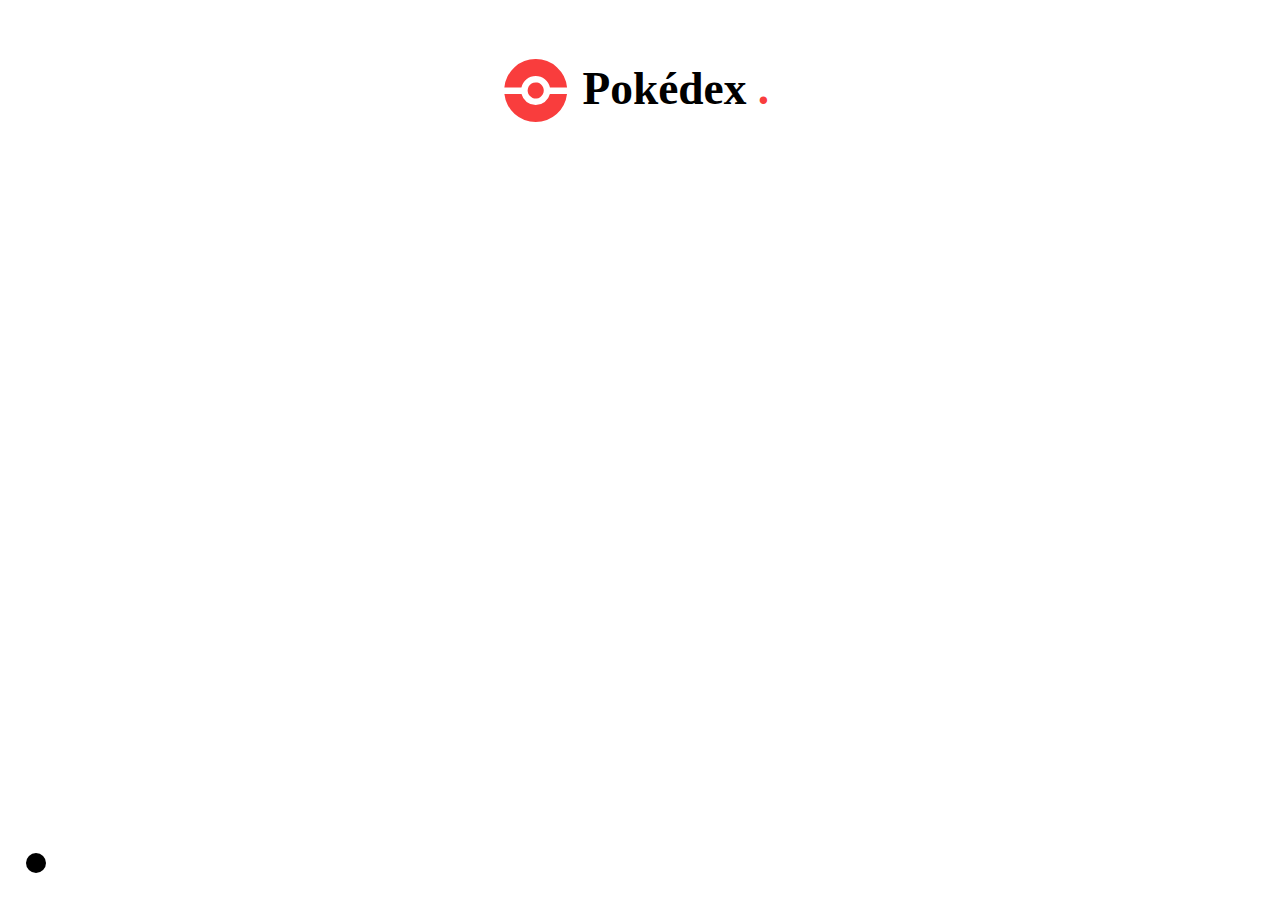
==== highres.html @ c40e659a "Update and rename indexAlt.html to highres.html" ====
<html>

<body>
    <label class="theme-switch">
        <input type="checkbox">
        <span class="checkmark"></span>
    </label>

    <svg class="logo" xmlns="http://www.w3.org/2000/svg" width="546.453" height="126.896" viewBox="0 0 546.453 126.896">
        <g id="pokedex" transform="translate(-76.854 -243.235)">
            <text id="Pokédex." transform="translate(234.307 334.235)" fill="#f93d3d" font-size="91.458"
                font-family="Circular-Bold, Circular" font-weight="700">
                <tspan x="0" y="0" fill="var(--black)">Pokédex</tspan>
                <tspan y="0" fill="#f93d3d">.</tspan>
            </text>
            <g id="Gruppe_5" data-name="Gruppe 5" transform="translate(43.464 18.552)">
                <path id="Pfad_46" data-name="Pfad 46"
                    d="M126.5,301.932a16.241,16.241,0,1,1-1.223-6.19A16.146,16.146,0,0,1,126.5,301.932Z"
                    transform="translate(-13.713 -13.801)" fill="#f93d3d" />
                <path id="Pfad_47" data-name="Pfad 47"
                    d="M159.628,315.683a63.453,63.453,0,0,1-126.138,0H67.984a29.414,29.414,0,0,0,57.15,0Z"
                    transform="translate(-0.023 -20.588)" fill="#f93d3d" />
                <path id="Pfad_48" data-name="Pfad 48"
                    d="M159.683,281.941H125.289a29.414,29.414,0,0,0-57.506,0H33.39a63.449,63.449,0,0,1,126.293,0Z"
                    fill="#f93d3d" />
            </g>
        </g>
    </svg>

    <div id="container" class="poke-container"></div>

</body>

<style>
    :root {
        --black: black;
        --white: white;
        --whiteNUM: white;
        --boxshadow: rgba(100, 100, 100, 0.205);
    }

    [data-theme="dark"] {
        --black: white;
        --white: rgb(20, 20, 20);
        --whiteNUM: rgb(70, 70, 70);
        --boxshadow: rgba(255, 255, 255, 0);
    }

    body {
        transition: all 0.25s ease-out;
    }

    .logo {
        position: absolute;
        top: 6.5%;
        width: 40%;
        height: 7%;
        left: 30%;
        padding-bottom: 20px;
        z-index: 10;
        transition: all 0.25s ease-out;
    }

    .theme-switch {
        position: fixed;
        display: inline;
        position: absolute;
        bottom: 2%;
        left: 2%;
        padding-left: 30px;
        padding-bottom: 22px;
        cursor: pointer;
        -webkit-user-select: none;
        -moz-user-select: none;
        -ms-user-select: none;
        user-select: none;
    }

    .theme-switch input {
        position: fixed;
        opacity: 0;
        cursor: pointer;
        height: 0;
        width: 0;
    }

    .checkmark {
        position: fixed;
        bottom: 3%;
        left: 2%;
        height: 20px;
        width: 20px;
        border-radius: 20px;
        background-color: var(--black);
        transition: all 0.25s ease-out;
    }


    .theme-switch input:checked~.checkmark {
        background-color: var(--black);
        transition: all 0.25s ease-out;
    }

    .checkmark:after {
        content: "";
        position: absolute;
        display: none;
        transition: all 0.25s ease-out;
    }

    .theme-switch input:checked~.checkmark:after {
        display: block;
        transition: all 0.25s ease-out;
    }


    body {
        background: var(--white);
        display: flex;
        flex-direction: column;
        align-items: center;
        justify-content: center;
        font-family: 'Circular';
        margin: 0;
    }

    .poke-container {
        display: flex;
        flex-wrap: wrap;
        align-items: center;
        justify-content: center;
        margin-top: 8%;
        max-width: 60%;
    }

    .pokemon {
        background-color: #eee;
        border-radius: 0px 19px 19px 19px;
        margin: 55px;
        margin-top: 95px;
        padding: 30px;
        text-align: center;
        transform: scale(1.5);
        transition: all 0.15s ease-out;
    }

    .pokemon:hover {
        transform: scale(1.55);
        transition: all 0.15s ease-out;
        box-shadow: 0 3px 15px rgba(100, 100, 100, 0.089);
    }

    .pokemon:hover .img-container {
        transition: all 0.1s ease-out;
    }

    .pokemon .img-container {
        background-color: none;
        width: 120px;
        height: 120px;
        text-align: center;
        transition: all 0.1s ease-out;
    }

    .pokemon .img-container img {
        margin-top: 90px;
        max-width: 90%;
        transition: all 0.1s ease-out;
    }

    .pokemon .info {
        margin-top: -120px;
        padding-bottom: 120px;
    }

    .pokemon .number {
        position: absolute;
        top: -3%;
        left: -3%;
        background-color: var(--whiteNUM);
        color: var(--black);
        box-shadow: 0 3px 15px var(--boxshadow);
        border-radius: 8px;
        font-family: Circular;
        font-size: 11px;
        font-weight: bold;
        padding: 5px 10px;
        transition: all 0.25s ease-out;
    }

    .pokemon .name {
        margin: 15px 0px 7px;
        opacity: 100%;
    }

    .pokemon .type {
        background-color: rgba(56, 56, 56, 0.075);
        font-size: 10px;
        color: rgba(0, 0, 0, 0.678);
        padding: 3px 12px;
        border-radius: 7px;
    }
</style>

<script>
    const container = document.getElementById('container');
    const pokemons_number = 150;
    const colors = {
        bug: '#79c710', dark: '#2b2b2b', dragon: '#495fc4', electric: '#f0d507', fairy: '#d64bba', fighting: '#6b6459', fire: '#fc4e4e', flying: '#7c9fa3', ghost: '#2c367a', grass: '#27b859', ground: '#8c6a48', ice: '#7afdff', normal: '#828282', poison: '#4421ad', psychic: '#701d7d', rock: '#734f14', steel: '#636363', water: '#0278cc'
    };
    const colors2 = {
        bug: '#e7ffc7', dark: '#8c8c8c', dragon: '#d9e0ff', electric: '#fffbb5', fairy: '#fce1fa', fighting: '#ebe6df', fire: '#ffdbdb', flying: '#ebf4f5', ghost: '#9da1bd', grass: '#d1ffe1', ground: '#f4e7da', ice: '#d9feff', normal: '#F5F5F5', poison: '#d6c7ff', psychic: '#dbbae0', rock: '#e6cfa8', steel: '#d1d1d1', water: '#dbf5ff'
    };
    const main_types = Object.keys(colors);

    const fetchPokemons = async () => {
        for (let i = 1; i <= pokemons_number; i++) {
            await getPokemon(i);
        }
    };

    const getPokemon = async id => {
        const url = `https://pokeapi.co/api/v2/pokemon/${id}`;
        const data = await fetch(url);
        const pokemon = await data.json();
        createPokemonCard(pokemon);
    };

    function createPokemonCard(pokemon) {
        const pokemonElement = document.createElement('div');
        pokemonElement.classList.add('pokemon');

        const poke_types = pokemon.types.map(type => type.type.name);
        const type = main_types.find(type => poke_types.indexOf(type) > -1);
        const name = pokemon.name[0].toUpperCase() + pokemon.name.slice(1);
        const color = colors2[type];

        pokemonElement.style.backgroundColor = color;

        const pokeInnerHTML = ` <a href="https://pokedex.org/#/pokemon/${pokemon.id}"><div class="img-container"> <img src="https://pokeres.bastionbot.org/images/pokemon/${pokemon.id}.png" alt="${name}" /></a> </div> <div class="info"> <span class="number">#${pokemon.id.toString().padStart(3, '0')}</span> <h3 class="name" style="color:${colors[type]}">${name}</h3> <small class="type"><span>${type}</span></small> </div> `;

        pokemonElement.innerHTML = pokeInnerHTML;
        container.appendChild(pokemonElement);

    }

    fetchPokemons();


    const toggleSwitch = document.querySelector('.theme-switch input[type="checkbox"]');

    function switchTheme(e) {
        if (e.target.checked) {
            document.documentElement.setAttribute('data-theme', 'dark');
        }
        else {
            document.documentElement.setAttribute('data-theme', 'light');
        }
    }

    toggleSwitch.addEventListener('change', switchTheme, false);

    function switchTheme(e) {
        if (e.target.checked) {
            document.documentElement.setAttribute('data-theme', 'dark');
            localStorage.setItem('theme', 'dark');
        }
        else {
            document.documentElement.setAttribute('data-theme', 'light');
            localStorage.setItem('theme', 'light');
        }
    }

    const currentTheme = localStorage.getItem('theme') ? localStorage.getItem('theme') : null;

    if (currentTheme) {
        document.documentElement.setAttribute('data-theme', currentTheme);

        if (currentTheme === 'dark') {
            toggleSwitch.checked = true;
        }
    }

</script>


</html>
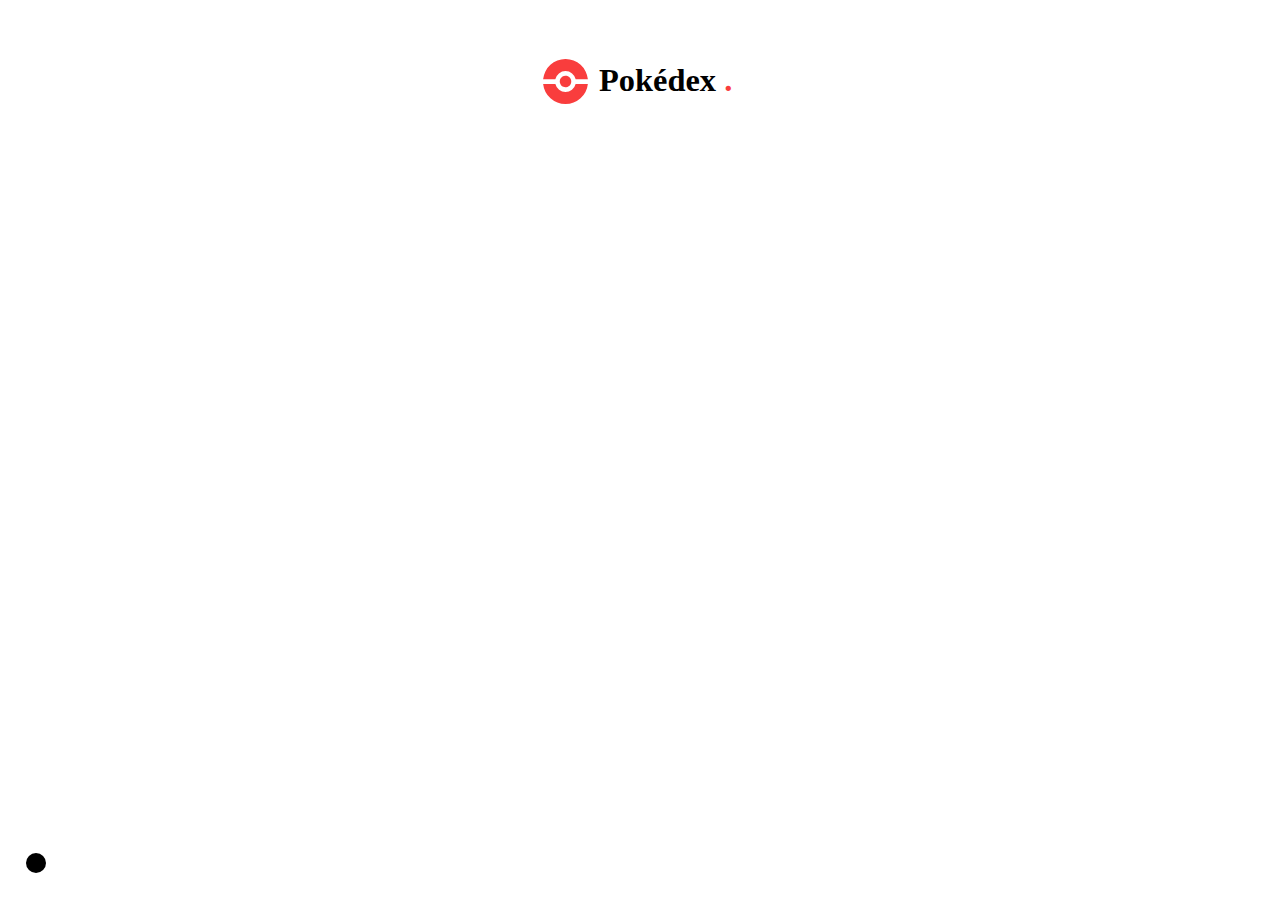
==== commit 85754e04: "Update highres.html" ====
--- a/highres.html
+++ b/highres.html
@@ -54,7 +54,7 @@
         position: absolute;
         top: 6.5%;
         width: 40%;
-        height: 7%;
+        height: 5%;
         left: 30%;
         padding-bottom: 20px;
         z-index: 10;
@@ -200,11 +200,22 @@
         padding: 3px 12px;
         border-radius: 7px;
     }
+
+    .legendary {
+        font-size: 11px;
+        opacity: 50%;
+    }
+
+    .mythical {
+        font-size: 11px;
+        opacity: 50%;
+    }
+
 </style>
 
 <script>
     const container = document.getElementById('container');
-    const pokemons_number = 150;
+    const pokemons_number = 493;
     const colors = {
         bug: '#79c710', dark: '#2b2b2b', dragon: '#495fc4', electric: '#f0d507', fairy: '#d64bba', fighting: '#6b6459', fire: '#fc4e4e', flying: '#7c9fa3', ghost: '#2c367a', grass: '#27b859', ground: '#8c6a48', ice: '#7afdff', normal: '#828282', poison: '#4421ad', psychic: '#701d7d', rock: '#734f14', steel: '#636363', water: '#0278cc'
     };
@@ -237,9 +248,147 @@
 
         pokemonElement.style.backgroundColor = color;
 
-        const pokeInnerHTML = ` <a href="https://pokedex.org/#/pokemon/${pokemon.id}"><div class="img-container"> <img src="https://pokeres.bastionbot.org/images/pokemon/${pokemon.id}.png" alt="${name}" /></a> </div> <div class="info"> <span class="number">#${pokemon.id.toString().padStart(3, '0')}</span> <h3 class="name" style="color:${colors[type]}">${name}</h3> <small class="type"><span>${type}</span></small> </div> `;
-
+        const pokeInnerHTML = `
+            <a href="https://pokedex.org/#/pokemon/${pokemon.id}"><div class="img-container">
+                <img src="https://pokeres.bastionbot.org/images/pokemon/${pokemon.id}.png" alt="${name}" /></a>
+            </div>
+            <div class="info">
+                <span class="number">#${pokemon.id.toString().padStart(3, '0')}</span>
+                <h3 class="name" style="color:${colors[type]}">${name}</h3>
+                <small class="type"><span>${type}</span></small>
+            </div>
+        `;
+
+        const pokeInnerHTMLStarter = `
+            <a href="https://pokedex.org/#/pokemon/${pokemon.id}"><div class="img-container">
+                <img src="https://pokeres.bastionbot.org/images/pokemon/${pokemon.id}.png" alt="${name}" /></a>
+            </div>
+            <div class="info">
+                <span class="number" style="background-color: #e0e0e0">#${pokemon.id.toString().padStart(3, '0')} <span class="starter">Starter</span></span>
+                <h3 class="name" style="color:${colors[type]}">${name}</h3>
+                <small class="type"><span>${type}</span></small>
+            </div>
+        `;
+
+        const pokeInnerHTMLMythical = `
+            <a href="https://pokedex.org/#/pokemon/${pokemon.id}"><div class="img-container">
+                <img src="https://pokeres.bastionbot.org/images/pokemon/${pokemon.id}.png" alt="${name}" /></a>
+            </div>
+            <div class="info">
+                <span class="number" style="background-color: #8c77ed">#${pokemon.id.toString().padStart(3, '0')} <span class="mythical">Mythical</span></span>
+                <h3 class="name" style="color:${colors[type]}">${name}</h3>
+                <small class="type"><span>${type}</span></small>
+            </div>
+        `;
+
+        const pokeInnerHTMLLegendary = `
+            <a href="https://pokedex.org/#/pokemon/${pokemon.id}"><div class="img-container">
+                <img src="https://pokeres.bastionbot.org/images/pokemon/${pokemon.id}.png" alt="${name}" /></a>
+            </div>
+            <div class="info">
+                <span class="number" style="background-color: #ffed63">#${pokemon.id.toString().padStart(3, '0')} <span class="legendary">Legendary</span></span>
+                <h3 class="name" style="color:${colors[type]}">${name}</h3>
+                <small class="type"><span>${type}</span></small>
+            </div>
+        `;
+
+        if (pokemon.id == 144) {
+            pokemonElement.innerHTML = pokeInnerHTMLLegendary;
+        } else if (pokemon.id == 145){
+            pokemonElement.innerHTML = pokeInnerHTMLLegendary;
+        } else if (pokemon.id == 146){
+            pokemonElement.innerHTML = pokeInnerHTMLLegendary;
+        } else if (pokemon.id == 150){
+            pokemonElement.innerHTML = pokeInnerHTMLLegendary;
+        } else if (pokemon.id == 243){
+            pokemonElement.innerHTML = pokeInnerHTMLLegendary;
+        } else if (pokemon.id == 244){
+            pokemonElement.innerHTML = pokeInnerHTMLLegendary;
+        } else if (pokemon.id == 245){
+            pokemonElement.innerHTML = pokeInnerHTMLLegendary;
+        } else if (pokemon.id == 249){
+            pokemonElement.innerHTML = pokeInnerHTMLLegendary;
+        } else if (pokemon.id == 250){
+            pokemonElement.innerHTML = pokeInnerHTMLLegendary;
+        } else if (pokemon.id == 377){
+            pokemonElement.innerHTML = pokeInnerHTMLLegendary;
+        } else if (pokemon.id == 378){
+            pokemonElement.innerHTML = pokeInnerHTMLLegendary;
+        } else if (pokemon.id == 379){
+            pokemonElement.innerHTML = pokeInnerHTMLLegendary;
+        } else if (pokemon.id == 380){
+            pokemonElement.innerHTML = pokeInnerHTMLLegendary;
+        } else if (pokemon.id == 381){
+            pokemonElement.innerHTML = pokeInnerHTMLLegendary;
+        } else if (pokemon.id == 382){
+            pokemonElement.innerHTML = pokeInnerHTMLLegendary;
+        } else if (pokemon.id == 383){
+            pokemonElement.innerHTML = pokeInnerHTMLLegendary;
+        } else if (pokemon.id == 384){
+            pokemonElement.innerHTML = pokeInnerHTMLLegendary;
+        } else if (pokemon.id == 480){
+            pokemonElement.innerHTML = pokeInnerHTMLLegendary;
+        } else if (pokemon.id == 481){
+            pokemonElement.innerHTML = pokeInnerHTMLLegendary;
+        } else if (pokemon.id == 482){
+            pokemonElement.innerHTML = pokeInnerHTMLLegendary;
+        } else if (pokemon.id == 483){
+            pokemonElement.innerHTML = pokeInnerHTMLLegendary;
+        } else if (pokemon.id == 484){
+            pokemonElement.innerHTML = pokeInnerHTMLLegendary;
+        } else if (pokemon.id == 485){
+            pokemonElement.innerHTML = pokeInnerHTMLLegendary;
+        } else if (pokemon.id == 486){
+            pokemonElement.innerHTML = pokeInnerHTMLLegendary;
+        } else if (pokemon.id == 487){
+            pokemonElement.innerHTML = pokeInnerHTMLLegendary;
+        } else if (pokemon.id == 488){
+            pokemonElement.innerHTML = pokeInnerHTMLLegendary;
+        } else if (pokemon.id == 493){
+            pokemonElement.innerHTML = pokeInnerHTMLLegendary;
+        } else if (pokemon.id == 151){
+            pokemonElement.innerHTML = pokeInnerHTMLMythical;
+        } else if (pokemon.id == 251){
+            pokemonElement.innerHTML = pokeInnerHTMLMythical;
+        } else if (pokemon.id == 385){
+            pokemonElement.innerHTML = pokeInnerHTMLMythical;
+        } else if (pokemon.id == 386){
+            pokemonElement.innerHTML = pokeInnerHTMLMythical;
+        } else if (pokemon.id == 489){
+            pokemonElement.innerHTML = pokeInnerHTMLMythical;
+        } else if (pokemon.id == 490){
+            pokemonElement.innerHTML = pokeInnerHTMLMythical;
+        } else if (pokemon.id == 491){
+            pokemonElement.innerHTML = pokeInnerHTMLMythical;
+        } else if (pokemon.id == 492){
+            pokemonElement.innerHTML = pokeInnerHTMLMythical;
+        } else if (pokemon.id == 1){
+            pokemonElement.innerHTML = pokeInnerHTMLStarter;
+        } else if (pokemon.id == 4){
+            pokemonElement.innerHTML = pokeInnerHTMLStarter;
+        } else if (pokemon.id == 7){
+            pokemonElement.innerHTML = pokeInnerHTMLStarter;
+        } else if (pokemon.id == 152){
+            pokemonElement.innerHTML = pokeInnerHTMLStarter;
+        } else if (pokemon.id == 155){
+            pokemonElement.innerHTML = pokeInnerHTMLStarter;
+        } else if (pokemon.id == 158){
+            pokemonElement.innerHTML = pokeInnerHTMLStarter;
+        } else if (pokemon.id == 252){
+            pokemonElement.innerHTML = pokeInnerHTMLStarter;
+        } else if (pokemon.id == 255){
+            pokemonElement.innerHTML = pokeInnerHTMLStarter;
+        } else if (pokemon.id == 258){
+            pokemonElement.innerHTML = pokeInnerHTMLStarter;
+        } else if (pokemon.id == 387){
+            pokemonElement.innerHTML = pokeInnerHTMLStarter;
+        } else if (pokemon.id == 390){
+            pokemonElement.innerHTML = pokeInnerHTMLStarter;
+        } else if (pokemon.id == 393){
+            pokemonElement.innerHTML = pokeInnerHTMLStarter;
+        } else {
         pokemonElement.innerHTML = pokeInnerHTML;
+        }
         container.appendChild(pokemonElement);
 
     }
